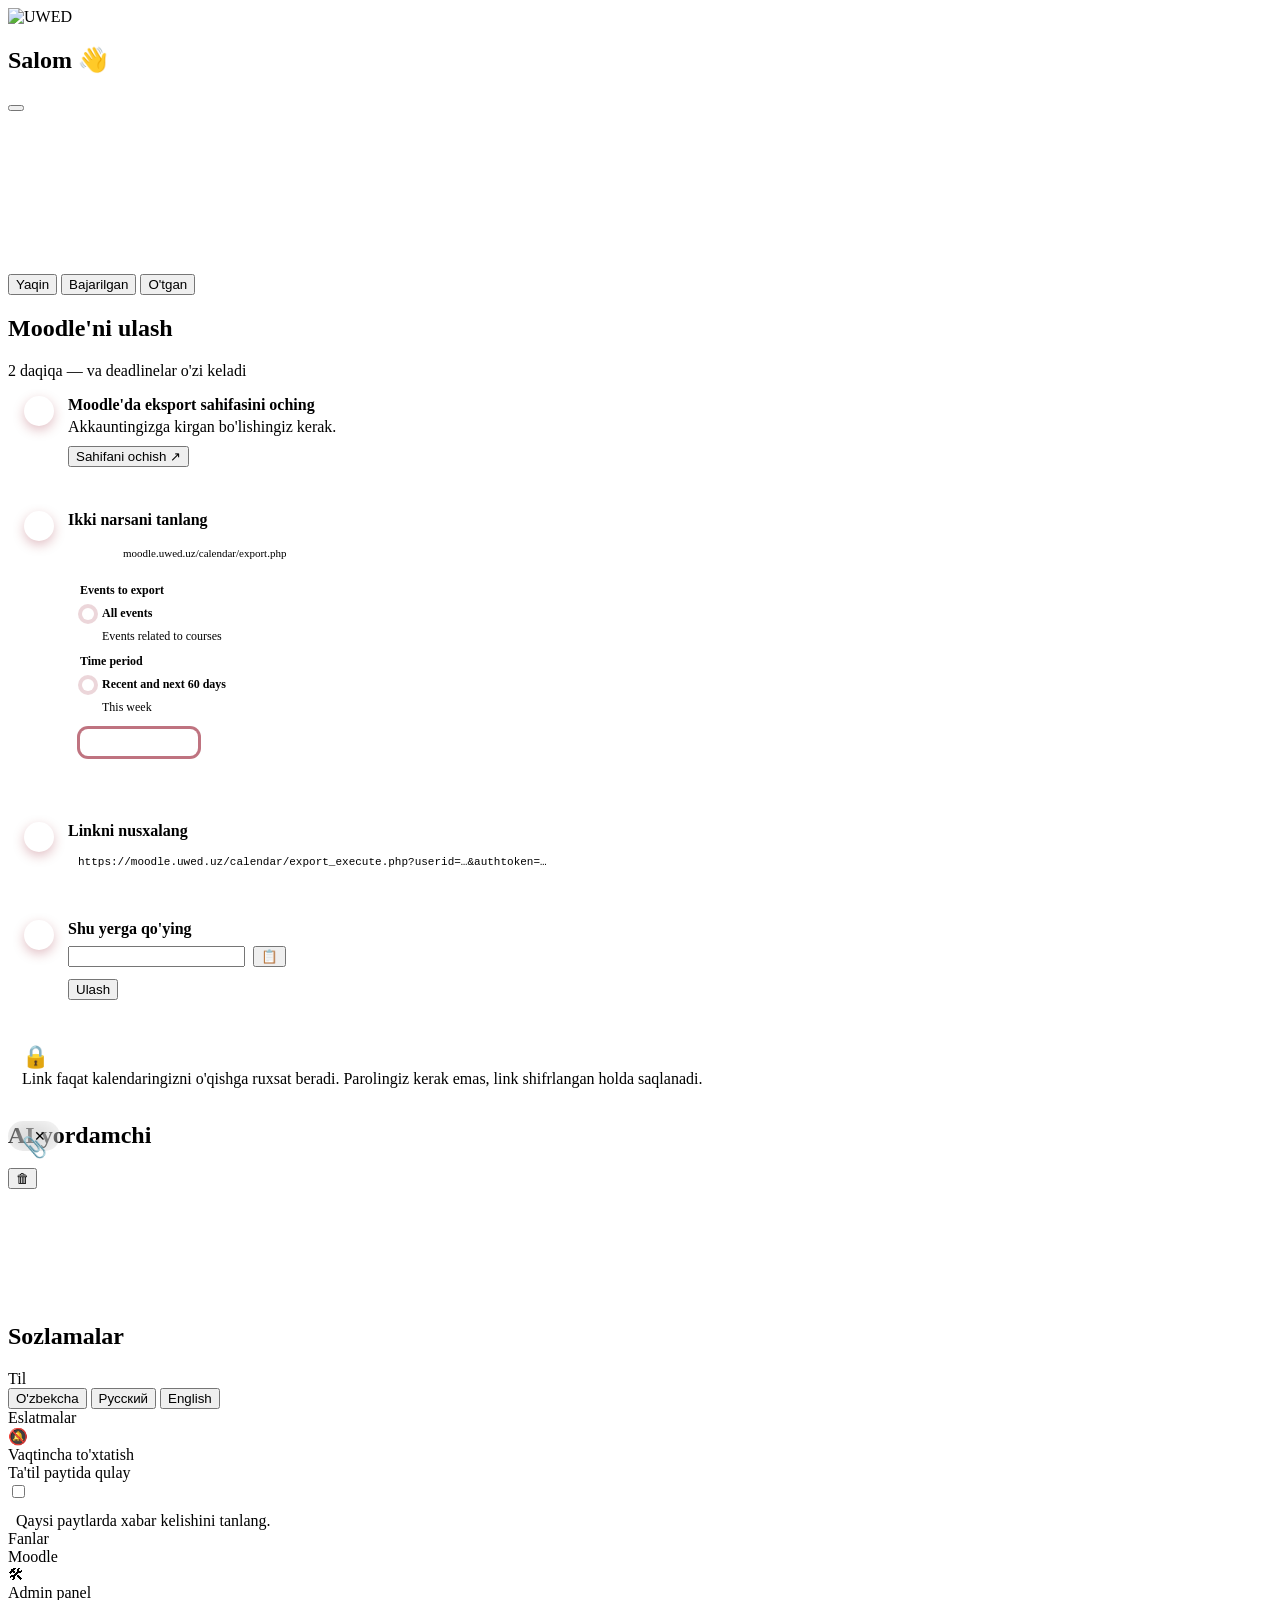
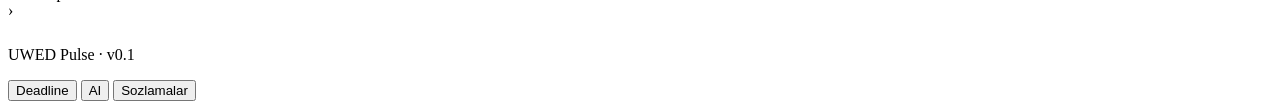
==== webapp/student/index.html @ 57f3517c "Gemini as default AI provider: voice, photo and PDF understanding - Gemini generateContent over REST" ====
<!doctype html>
<html lang="uz">
<head>
  <meta charset="utf-8" />
  <meta name="viewport" content="width=device-width, initial-scale=1, viewport-fit=cover, user-scalable=no" />
  <title>UWED Pulse</title>
  <script src="https://telegram.org/js/telegram-web-app.js"></script>
  <link rel="icon" href="/shared/logo.png" />
  <link rel="stylesheet" href="/shared/glass.css" />
  <link rel="stylesheet" href="student.css" />
</head>
<body>
  <div class="backdrop" aria-hidden="true"><i></i><i></i><i></i></div>

  <main class="app">
    <!-- ============ DEADLINES ============ -->
    <section class="page" id="page-deadlines">
      <header class="header">
        <img class="brand" src="/shared/logo.png" alt="UWED" />
        <div class="grow">
          <h1 id="hello">Salom 👋</h1>
          <div class="sub" id="sync-status"></div>
        </div>
        <button class="icon-btn" id="btn-sync" aria-label="Sync"></button>
      </header>

      <div class="glass hero" id="hero"></div>

      <div class="segmented glass" id="scope" style="margin-top:14px">
        <button data-scope="upcoming" class="active" data-i18n="upcoming">Yaqin</button>
        <button data-scope="done" data-i18n="done">Bajarilgan</button>
        <button data-scope="past" data-i18n="past">O'tgan</button>
      </div>

      <div class="stack" id="deadline-list" style="margin-top:14px"></div>
    </section>

    <!-- ============ CONNECT ============ -->
    <section class="page" id="page-connect">
      <header class="header">
        <div>
          <h1 data-i18n="connect_title">Moodle'ni ulash</h1>
          <div class="sub" data-i18n="connect_sub">2 daqiqa — va deadlinelar o'zi keladi</div>
        </div>
      </header>

      <ol class="steps">
        <li class="glass step">
          <div class="num">1</div>
          <div class="grow">
            <div class="step-title" data-i18n="s1_t">Moodle'da eksport sahifasini oching</div>
            <div class="muted small" data-i18n="s1_d">Akkauntingizga kirgan bo'lishingiz kerak.</div>
            <button class="btn ghost sm" id="open-export" style="margin-top:10px"><span data-i18n="s1_btn">Sahifani ochish</span> ↗</button>
          </div>
        </li>
        <li class="glass step">
          <div class="num">2</div>
          <div class="grow">
            <div class="step-title" data-i18n="s2_t">Ikki narsani tanlang</div>
            <div class="mock glass strong" aria-hidden="true">
              <div class="mock-bar"><span></span><span></span><span></span><em>moodle.uwed.uz/calendar/export.php</em></div>
              <div class="mock-body">
                <div class="mock-label" data-i18n="s2_events">Events to export</div>
                <div class="mock-radio on">All events</div>
                <div class="mock-radio">Events related to courses</div>
                <div class="mock-label" data-i18n="s2_period">Time period</div>
                <div class="mock-radio on">Recent and next 60 days</div>
                <div class="mock-radio">This week</div>
                <div class="mock-btn">Get calendar URL</div>
              </div>
            </div>
            <div class="muted small" data-i18n-html="s2_d"></div>
          </div>
        </li>
        <li class="glass step">
          <div class="num">3</div>
          <div class="grow">
            <div class="step-title" data-i18n="s3_t">Linkni nusxalang</div>
            <div class="muted small" data-i18n-html="s3_d"></div>
            <div class="mock-url">https://moodle.uwed.uz/calendar/export_execute.php?userid=…&amp;authtoken=…</div>
          </div>
        </li>
        <li class="glass step">
          <div class="num">4</div>
          <div class="grow">
            <div class="step-title" data-i18n="s4_t">Shu yerga qo'ying</div>
            <div class="paste-row">
              <input class="input" id="ical-url" inputmode="url" autocomplete="off" data-i18n-ph="paste_ph" />
              <button class="icon-btn" id="paste" aria-label="Paste">📋</button>
            </div>
            <button class="btn block" id="connect-btn" style="margin-top:12px" data-i18n="connect_btn">Ulash</button>
          </div>
        </li>
      </ol>

      <div class="glass card privacy">
        <div class="row"><span style="font-size:22px">🔒</span><div class="small muted" data-i18n="privacy">Link faqat kalendaringizni o'qishga ruxsat beradi. Parolingiz kerak emas, link shifrlangan holda saqlanadi.</div></div>
      </div>
    </section>

    <!-- ============ AI ============ -->
    <section class="page" id="page-ai">
      <header class="header">
        <div>
          <h1 data-i18n="ai_title">AI yordamchi</h1>
          <div class="sub" id="ai-left"></div>
        </div>
        <button class="icon-btn" id="ai-clear" aria-label="Clear">🗑</button>
      </header>
      <div id="chat" class="chat"></div>
      <div class="suggest" id="suggest"></div>
      <div class="attach-chip hidden" id="attach-chip"><span id="attach-name"></span><button type="button" id="attach-x" aria-label="Remove">✕</button></div>
      <form class="composer glass strong" id="composer">
        <label class="attach" aria-label="Attach">📎<input type="file" id="ai-file" accept="image/jpeg,image/png,image/webp,application/pdf" hidden /></label>
        <textarea id="ai-input" rows="1" data-i18n-ph="ai_ph" maxlength="4000"></textarea>
        <button class="send" id="ai-send" aria-label="Send"></button>
      </form>
    </section>

    <!-- ============ SETTINGS ============ -->
    <section class="page" id="page-settings">
      <header class="header"><div><h1 data-i18n="settings">Sozlamalar</h1></div></header>

      <div class="section-title" data-i18n="language">Til</div>
      <div class="segmented glass" id="lang-seg">
        <button data-lang="uz">O'zbekcha</button>
        <button data-lang="ru">Русский</button>
        <button data-lang="en">English</button>
      </div>

      <div class="section-title" data-i18n="reminders">Eslatmalar</div>
      <div class="glass list">
        <div class="item">
          <div class="icon">🔕</div>
          <div class="grow"><div class="title" data-i18n="pause">Vaqtincha to'xtatish</div><div class="meta" data-i18n="pause_d">Ta'til paytida qulay</div></div>
          <label class="switch"><input type="checkbox" id="paused" /><span></span></label>
        </div>
      </div>
      <div class="glass list" id="offsets" style="margin-top:10px"></div>
      <div class="muted small" style="margin:8px 8px 0" data-i18n="offsets_hint">Qaysi paytlarda xabar kelishini tanlang.</div>

      <div id="courses-block" class="hidden">
        <div class="section-title" data-i18n="courses">Fanlar</div>
        <div class="glass list" id="courses"></div>
      </div>

      <div class="section-title">Moodle</div>
      <div class="glass list" id="moodle-box"></div>

      <div class="section-title" id="admin-title" hidden>Admin</div>
      <div class="glass list hidden" id="admin-box">
        <div class="item" id="open-admin"><div class="icon">🛠</div><div class="grow title" data-i18n="admin_panel">Admin panel</div><span class="chev">›</span></div>
      </div>

      <p class="center muted small" style="margin-top:26px">UWED Pulse · v0.1</p>
    </section>
  </main>

  <nav class="dock glass strong" id="dock">
    <button data-page="deadlines" class="active"><span data-icon="clock"></span><span data-i18n="tab_deadlines">Deadline</span></button>
    <button data-page="ai"><span data-icon="chat"></span><span data-i18n="tab_ai">AI</span></button>
    <button data-page="settings"><span data-icon="gear"></span><span data-i18n="tab_settings">Sozlamalar</span></button>
  </nav>

  <script src="/shared/core.js"></script>
  <script src="i18n.js"></script>
  <script src="app.js"></script>
</body>
</html>
---- webapp/student/student.css ----
/* ---------- hero (next deadline) ---------- */
.hero { padding: 18px; display: flex; gap: 16px; align-items: center; min-height: 112px; }
.ring { width: 78px; height: 78px; flex: none; position: relative; }
.ring svg { width: 100%; height: 100%; transform: rotate(-90deg); }
.ring .track { stroke: var(--glass-edge); }
.ring .bar { transition: stroke-dashoffset .8s cubic-bezier(.2,.8,.2,1); }
.ring .label { position: absolute; inset: 0; display: grid; place-items: center; text-align: center; font-weight: 750; font-size: 15px; line-height: 1.05; }
.ring .label small { display: block; font-size: 10px; font-weight: 600; color: var(--text-2); }
.hero .kicker { font-size: 12px; text-transform: uppercase; letter-spacing: .06em; color: var(--text-3); font-weight: 700; }
.hero .what { font-size: 17px; font-weight: 700; margin: 2px 0; display: -webkit-box; -webkit-line-clamp: 2; -webkit-box-orient: vertical; overflow: hidden; }
.hero .stats { display: flex; gap: 8px; margin-top: 8px; flex-wrap: wrap; }

/* ---------- deadline cards ---------- */
.dl { padding: 14px 16px; display: flex; gap: 12px; align-items: stretch; cursor: pointer; transition: transform .15s; }
.dl:active { transform: scale(.985); }
.dl .stripe { width: 4px; border-radius: 4px; flex: none; background: var(--ok); }
.dl.u-mid .stripe { background: var(--warn); }
.dl.u-high .stripe { background: var(--danger); box-shadow: 0 0 12px rgba(239,68,68,.6); }
.dl.is-done { opacity: .65; }
.dl.is-done .t { text-decoration: line-through; }
.dl .t { font-weight: 650; font-size: 15px; display: -webkit-box; -webkit-line-clamp: 2; -webkit-box-orient: vertical; overflow: hidden; }
.dl .c { color: var(--text-2); font-size: 13px; margin-top: 2px; }
.dl .when { text-align: right; flex: none; display: flex; flex-direction: column; justify-content: center; gap: 4px; align-items: flex-end; }
.dl .when b { font-size: 15px; }
.dl .when span { font-size: 12px; color: var(--text-2); }
.day-label { font-size: 13px; font-weight: 700; color: var(--text-2); margin: 18px 6px 2px; }

/* ---------- connect steps ---------- */
.steps { list-style: none; padding: 0; margin: 0; display: grid; gap: 12px; }
.step { display: flex; gap: 14px; padding: 16px; }
.step .num {
  width: 30px; height: 30px; border-radius: 50%; flex: none; display: grid; place-items: center; font-weight: 800; color: #fff;
  background: var(--brand-grad); box-shadow: 0 4px 12px rgba(138,1,25,.25);
}
.step-title { font-weight: 700; margin-bottom: 4px; }
.mock { margin: 10px 0; border-radius: 14px; font-size: 12px; }
.mock-bar { display: flex; align-items: center; gap: 5px; padding: 8px 10px; border-bottom: 1px solid var(--glass-edge); }
.mock-bar span { width: 8px; height: 8px; border-radius: 50%; background: var(--text-3); opacity: .5; }
.mock-bar em { font-style: normal; color: var(--text-3); margin-left: 6px; font-size: 11px; overflow: hidden; white-space: nowrap; text-overflow: ellipsis; }
.mock-body { padding: 10px 12px 12px; }
.mock-label { font-weight: 700; margin: 6px 0 4px; color: var(--text-2); }
.mock-radio { padding: 4px 0 4px 22px; position: relative; color: var(--text-3); }
.mock-radio::before { content: ""; position: absolute; left: 2px; top: 6px; width: 12px; height: 12px; border-radius: 50%; border: 2px solid var(--text-3); }
.mock-radio.on { color: var(--text); font-weight: 650; }
.mock-radio.on::before { border-color: var(--crimson); background: radial-gradient(var(--crimson) 45%, transparent 50%); box-shadow: 0 0 0 4px rgba(138,1,25,.16); }
.mock-btn { display: inline-block; margin-top: 10px; padding: 6px 12px; border-radius: 8px; color: #fff; background: var(--navy); font-weight: 700; box-shadow: 0 0 0 3px rgba(138,1,25,.55); animation: pulse 1.8s infinite; }
@keyframes pulse { 50% { box-shadow: 0 0 0 7px rgba(138,1,25,.18); } }
.mock-url { margin-top: 8px; font: 11px ui-monospace, Menlo, monospace; padding: 8px 10px; border-radius: 10px; background: var(--input); border: 1px dashed var(--crimson); color: var(--text-2); word-break: break-all; }
.paste-row { display: flex; gap: 8px; margin-top: 8px; }
.privacy { margin-top: 14px; padding: 14px; }

/* ---------- AI chat ---------- */
#page-ai.active { display: flex; flex-direction: column; min-height: calc(100vh - 140px); }
.chat { flex: 1; display: flex; flex-direction: column; gap: 10px; padding-bottom: 12px; }
.chat .bubble { animation: rise .3s; }
.typing { display: inline-flex; gap: 4px; }
.typing i { width: 7px; height: 7px; border-radius: 50%; background: var(--text-3); animation: blink 1.2s infinite; }
.typing i:nth-child(2) { animation-delay: .2s; } .typing i:nth-child(3) { animation-delay: .4s; }
@keyframes blink { 50% { opacity: .2; transform: translateY(-2px); } }
.suggest { display: flex; gap: 8px; overflow-x: auto; padding: 4px 0 10px; scrollbar-width: none; }
.suggest::-webkit-scrollbar { display: none; }
.suggest button { flex: none; border: 1px solid var(--glass-border); background: var(--glass-strong); color: var(--text); border-radius: 999px; padding: 8px 14px; font: 600 13px var(--font); cursor: pointer; -webkit-backdrop-filter: blur(14px); backdrop-filter: blur(14px); }
.composer {
  position: sticky; bottom: calc(86px + env(safe-area-inset-bottom)); display: flex; align-items: flex-end; gap: 8px;
  padding: 6px 6px 6px 16px; border-radius: 26px;
}
.composer .attach { width: 36px; height: 40px; display: grid; place-items: center; font-size: 20px; cursor: pointer; flex: none; margin-left: -8px; }
.attach-chip { position: sticky; bottom: calc(146px + env(safe-area-inset-bottom)); align-self: flex-start; display: inline-flex; gap: 8px; align-items: center; padding: 6px 8px 6px 12px; margin-bottom: 6px; border-radius: 999px; font-size: 13px; font-weight: 600; background: var(--glass-strong); border: 1px solid var(--glass-border); -webkit-backdrop-filter: blur(14px); backdrop-filter: blur(14px); max-width: 100%; }
.attach-chip span { overflow: hidden; text-overflow: ellipsis; white-space: nowrap; }
.attach-chip button { border: 0; background: transparent; color: var(--text-2); cursor: pointer; font-size: 14px; }
.bubble img.att { display: block; max-width: 220px; max-height: 220px; border-radius: 12px; margin-bottom: 6px; }
.composer textarea { flex: 1; border: 0; outline: 0; resize: none; background: transparent; color: var(--text); font: 15px var(--font); padding: 9px 0; max-height: 120px; }
.composer .send { width: 40px; height: 40px; border-radius: 50%; border: 0; color: #fff; display: grid; place-items: center; cursor: pointer; background: var(--brand-grad); }
.composer .send svg { width: 18px; height: 18px; }
.ai-hello { padding: 22px 18px; text-align: center; }
.ai-hello .orb { width: 64px; height: 64px; margin: 0 auto 10px; border-radius: 50%; background: radial-gradient(circle at 30% 30%, #fff, var(--navy) 48%, var(--crimson)); box-shadow: 0 10px 30px rgba(138,1,25,.35); animation: float 4s ease-in-out infinite; }
@keyframes float { 50% { transform: translateY(-6px) scale(1.04); } }

/* ---------- detail sheet ---------- */
.detail h2 { margin: 0 0 6px; font-size: 20px; letter-spacing: -.01em; }
.detail .desc { margin: 12px 0; color: var(--text-2); font-size: 14px; max-height: 180px; overflow: auto; }
.detail .actions { display: grid; gap: 10px; margin-top: 16px; }
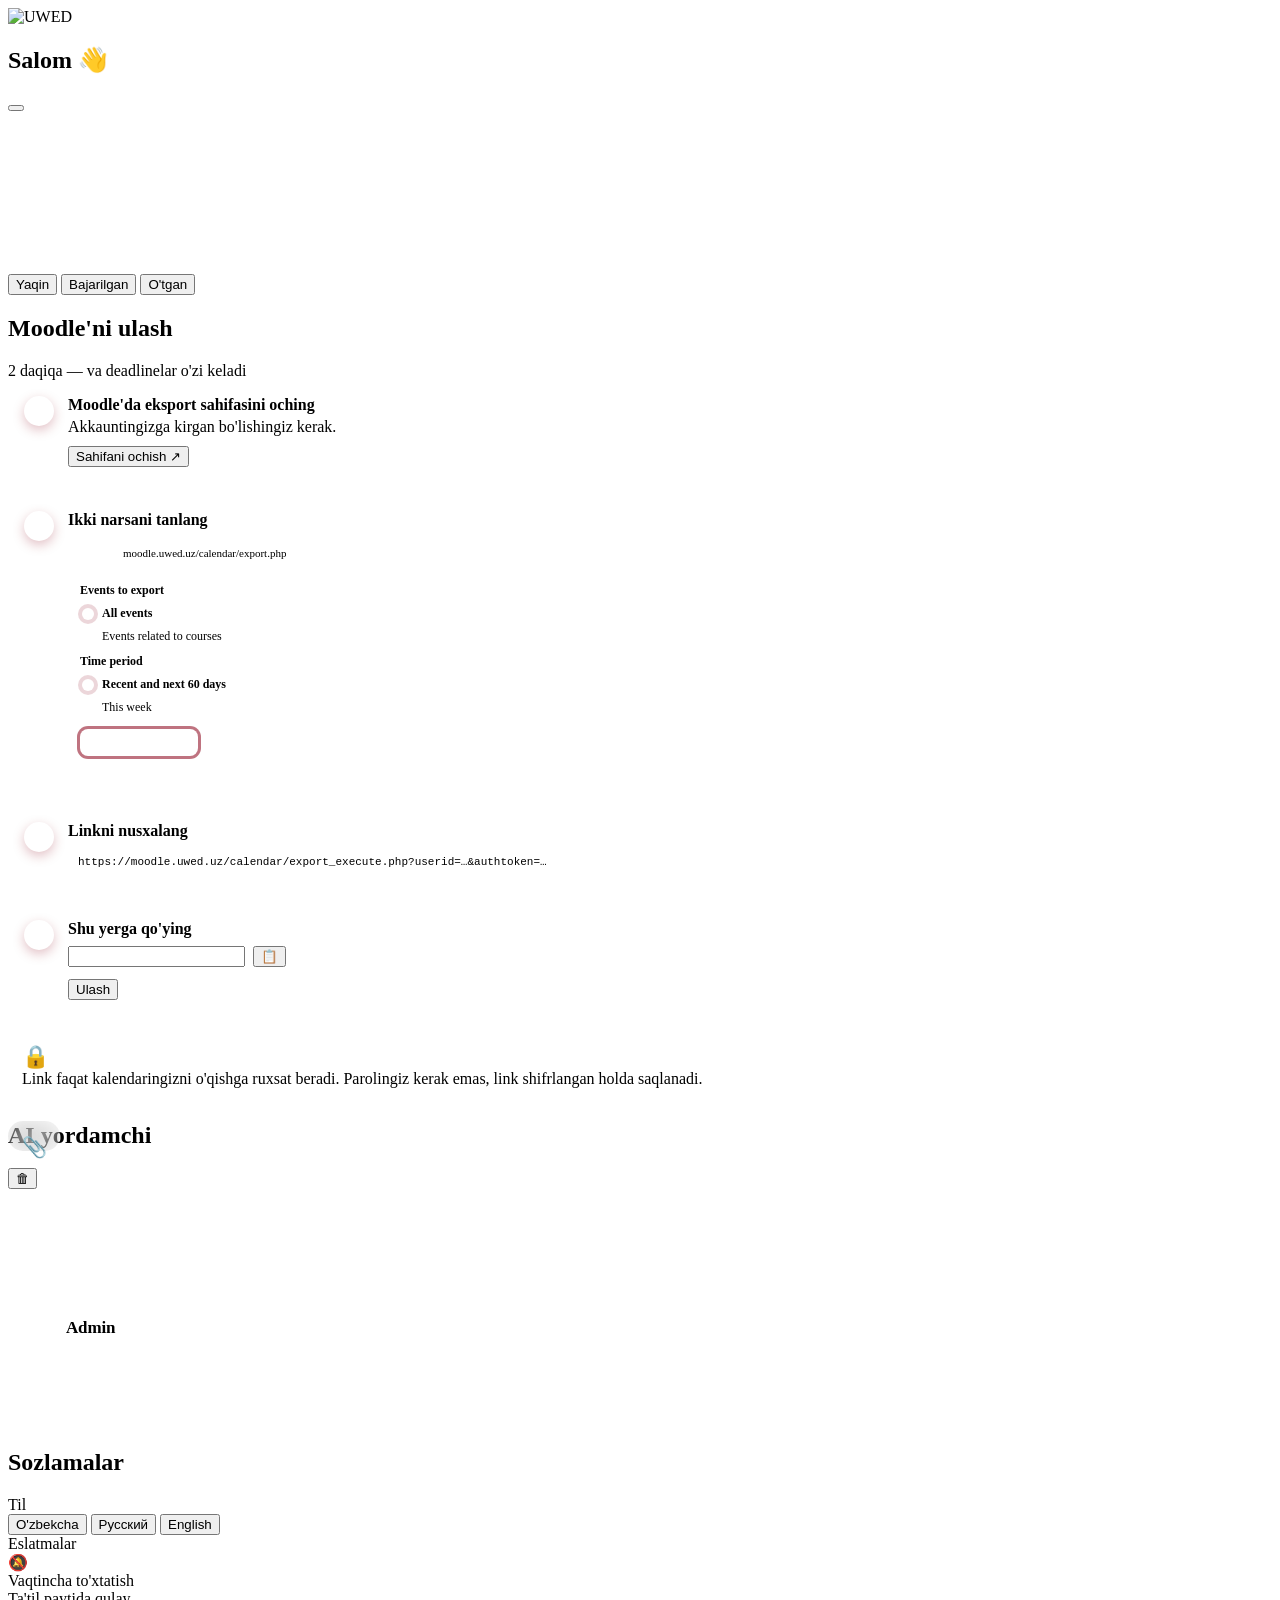
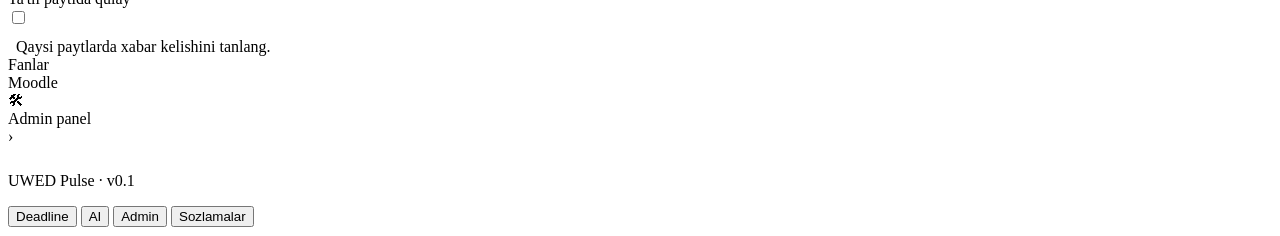
==== commit 54400c2e: "Admin chat for students + every bot message as a Telegram rich message - '💬 Admin bilan chat' button" ====
--- a/webapp/student/index.html
+++ b/webapp/student/index.html
@@ -117,6 +117,19 @@
       </form>
     </section>
 
+    <!-- ============ CHAT WITH ADMIN ============ -->
+    <section class="page" id="page-support">
+      <header class="chat-head glass strong">
+        <div class="chat-avatar" data-icon="headset"></div>
+        <div class="chat-title">Admin</div>
+      </header>
+      <div id="sup-list" class="sup-list"></div>
+      <form class="composer glass strong" id="sup-form">
+        <textarea id="sup-input" rows="1" data-i18n-ph="sup_ph" maxlength="3500"></textarea>
+        <button class="send" id="sup-send" aria-label="Send"></button>
+      </form>
+    </section>
+
     <!-- ============ SETTINGS ============ -->
     <section class="page" id="page-settings">
       <header class="header"><div><h1 data-i18n="settings">Sozlamalar</h1></div></header>
@@ -159,6 +172,7 @@
   <nav class="dock glass strong" id="dock">
     <button data-page="deadlines" class="active"><span data-icon="clock"></span><span data-i18n="tab_deadlines">Deadline</span></button>
     <button data-page="ai"><span data-icon="chat"></span><span data-i18n="tab_ai">AI</span></button>
+    <button data-page="support"><span data-icon="headset"></span><span class="tab-badge hidden" id="sup-badge"></span><span>Admin</span></button>
     <button data-page="settings"><span data-icon="gear"></span><span data-i18n="tab_settings">Sozlamalar</span></button>
   </nav>
 
--- a/webapp/student/student.css
+++ b/webapp/student/student.css
@@ -80,3 +80,23 @@
 .detail h2 { margin: 0 0 6px; font-size: 20px; letter-spacing: -.01em; }
 .detail .desc { margin: 12px 0; color: var(--text-2); font-size: 14px; max-height: 180px; overflow: auto; }
 .detail .actions { display: grid; gap: 10px; margin-top: 16px; }
+
+/* ---------- chat with admin (personal-chat look) ---------- */
+#page-support.active { display: flex; flex-direction: column; min-height: calc(100vh - 140px); }
+.chat-head {
+  position: sticky; top: calc(8px + env(safe-area-inset-top)); z-index: 5; display: flex; align-items: center; gap: 10px;
+  padding: 8px 14px; border-radius: 999px; margin: 0 0 12px; align-self: center;
+}
+.chat-avatar { width: 34px; height: 34px; border-radius: 50%; display: grid; place-items: center; color: #fff; background: var(--brand-grad); }
+.chat-avatar svg { width: 18px; height: 18px; }
+.chat-title { font-weight: 750; font-size: 17px; letter-spacing: -.01em; }
+.sup-list { flex: 1; display: flex; flex-direction: column; gap: 4px; padding-bottom: 12px; }
+.sup-day { align-self: center; font-size: 12px; font-weight: 600; color: var(--text-2); padding: 3px 10px; margin: 10px 0 6px; border-radius: 999px; background: var(--glass); border: 1px solid var(--glass-border); }
+.sup-list .bubble { position: relative; padding-bottom: 18px; min-width: 64px; }
+.sup-list .bubble + .bubble.me, .sup-list .bubble.me + .bubble:not(.me), .sup-list .bubble:not(.me) + .bubble.me { margin-top: 6px; }
+.bubble .meta { position: absolute; right: 10px; bottom: 4px; font-size: 11px; opacity: .7; white-space: nowrap; }
+.bubble .meta .tick { margin-left: 3px; letter-spacing: -3px; }
+.sup-empty { margin: auto; text-align: center; color: var(--text-2); padding: 30px 20px; }
+.sup-empty .art { font-size: 44px; margin-bottom: 6px; }
+.dock button { position: relative; }
+.tab-badge { position: absolute; top: 2px; right: calc(50% - 22px); min-width: 18px; height: 18px; padding: 0 5px; border-radius: 9px; background: var(--crimson); color: #fff; font: 700 11px/18px var(--font); }
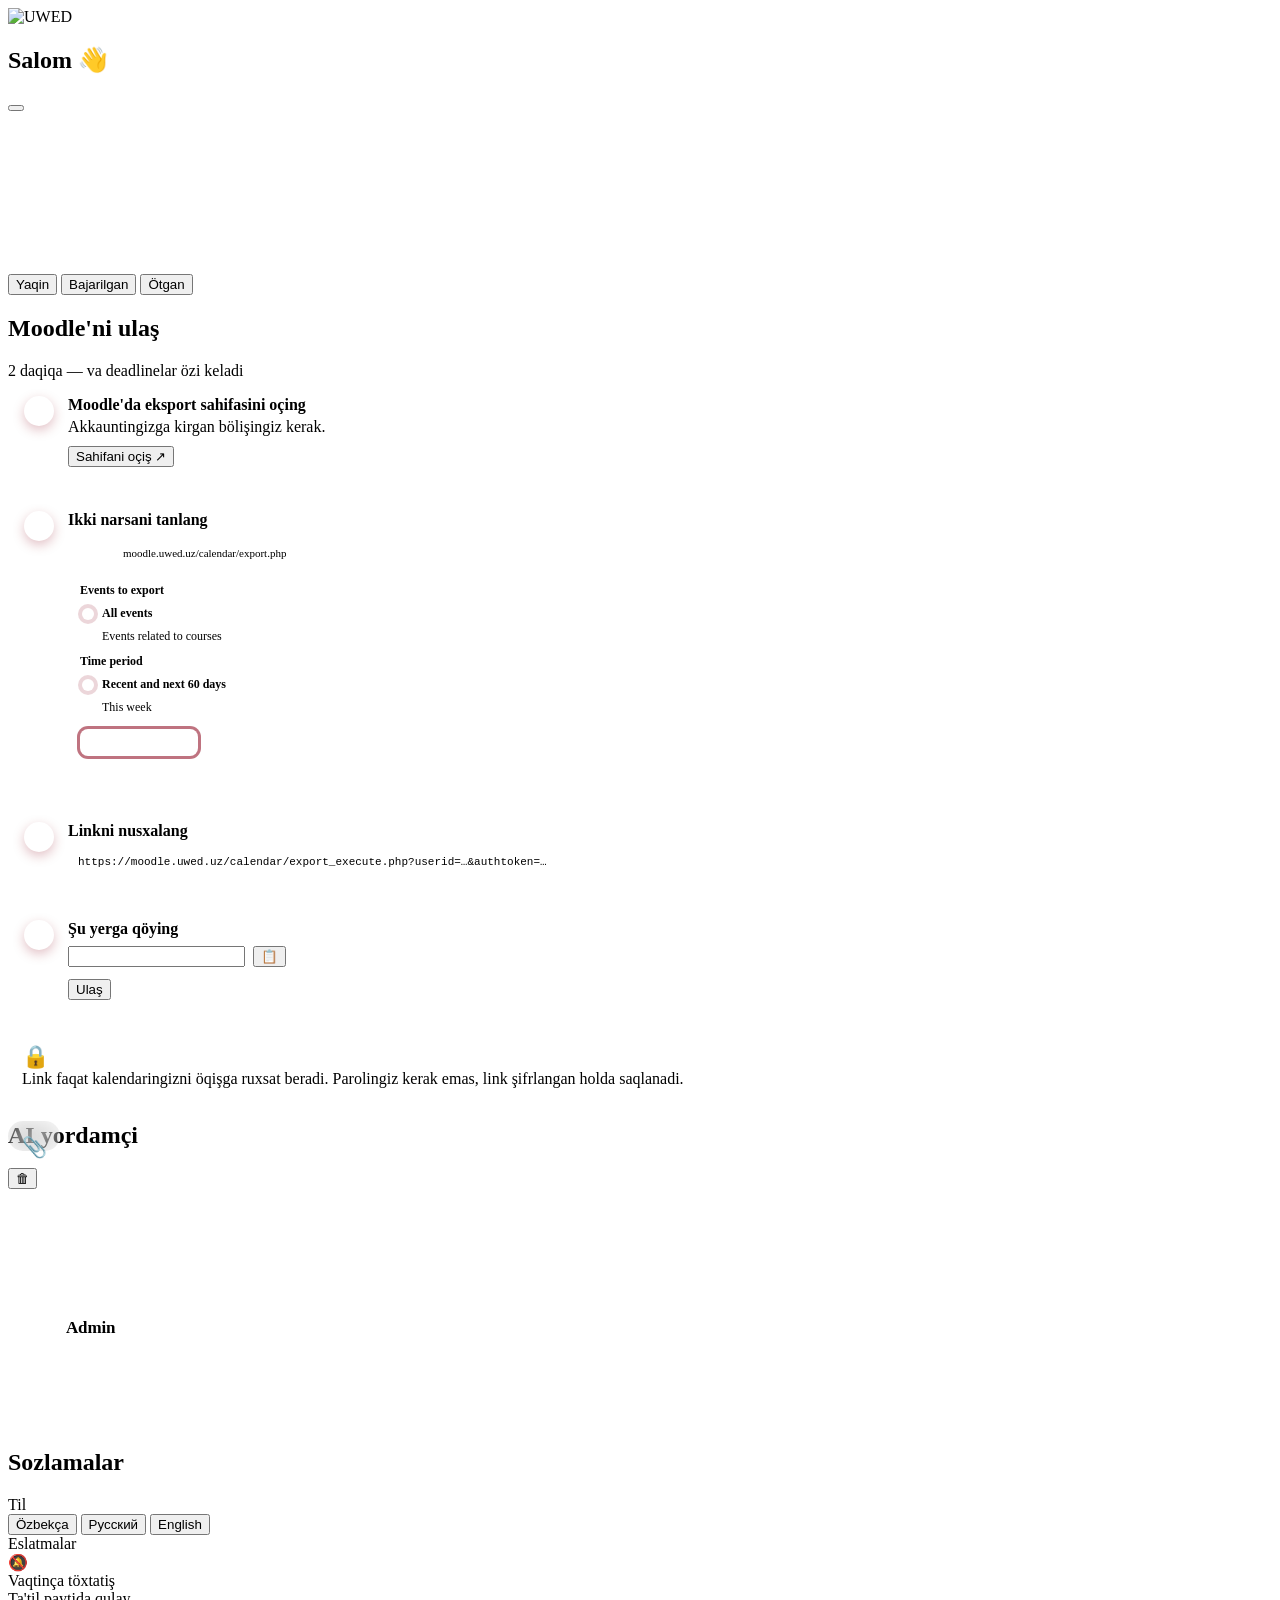
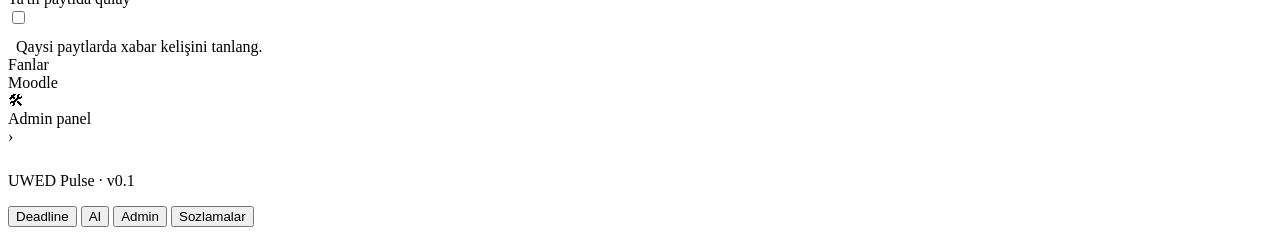
==== commit 1dc742d2: "Uzbek texts in the new Latin alphabet (Ö, Ğ, Ş, Ç) Bot messages, buttons, commands, reminders and bo" ====
--- a/webapp/student/index.html
+++ b/webapp/student/index.html
@@ -29,7 +29,7 @@
       <div class="segmented glass" id="scope" style="margin-top:14px">
         <button data-scope="upcoming" class="active" data-i18n="upcoming">Yaqin</button>
         <button data-scope="done" data-i18n="done">Bajarilgan</button>
-        <button data-scope="past" data-i18n="past">O'tgan</button>
+        <button data-scope="past" data-i18n="past">Ötgan</button>
       </div>
 
       <div class="stack" id="deadline-list" style="margin-top:14px"></div>
@@ -39,8 +39,8 @@
     <section class="page" id="page-connect">
       <header class="header">
         <div>
-          <h1 data-i18n="connect_title">Moodle'ni ulash</h1>
-          <div class="sub" data-i18n="connect_sub">2 daqiqa — va deadlinelar o'zi keladi</div>
+          <h1 data-i18n="connect_title">Moodle'ni ulaş</h1>
+          <div class="sub" data-i18n="connect_sub">2 daqiqa — va deadlinelar özi keladi</div>
         </div>
       </header>
 
@@ -48,9 +48,9 @@
         <li class="glass step">
           <div class="num">1</div>
           <div class="grow">
-            <div class="step-title" data-i18n="s1_t">Moodle'da eksport sahifasini oching</div>
-            <div class="muted small" data-i18n="s1_d">Akkauntingizga kirgan bo'lishingiz kerak.</div>
-            <button class="btn ghost sm" id="open-export" style="margin-top:10px"><span data-i18n="s1_btn">Sahifani ochish</span> ↗</button>
+            <div class="step-title" data-i18n="s1_t">Moodle'da eksport sahifasini oçing</div>
+            <div class="muted small" data-i18n="s1_d">Akkauntingizga kirgan bölişingiz kerak.</div>
+            <button class="btn ghost sm" id="open-export" style="margin-top:10px"><span data-i18n="s1_btn">Sahifani oçiş</span> ↗</button>
           </div>
         </li>
         <li class="glass step">
@@ -83,18 +83,18 @@
         <li class="glass step">
           <div class="num">4</div>
           <div class="grow">
-            <div class="step-title" data-i18n="s4_t">Shu yerga qo'ying</div>
+            <div class="step-title" data-i18n="s4_t">Şu yerga qöying</div>
             <div class="paste-row">
               <input class="input" id="ical-url" inputmode="url" autocomplete="off" data-i18n-ph="paste_ph" />
               <button class="icon-btn" id="paste" aria-label="Paste">📋</button>
             </div>
-            <button class="btn block" id="connect-btn" style="margin-top:12px" data-i18n="connect_btn">Ulash</button>
+            <button class="btn block" id="connect-btn" style="margin-top:12px" data-i18n="connect_btn">Ulaş</button>
           </div>
         </li>
       </ol>
 
       <div class="glass card privacy">
-        <div class="row"><span style="font-size:22px">🔒</span><div class="small muted" data-i18n="privacy">Link faqat kalendaringizni o'qishga ruxsat beradi. Parolingiz kerak emas, link shifrlangan holda saqlanadi.</div></div>
+        <div class="row"><span style="font-size:22px">🔒</span><div class="small muted" data-i18n="privacy">Link faqat kalendaringizni öqişga ruxsat beradi. Parolingiz kerak emas, link şifrlangan holda saqlanadi.</div></div>
       </div>
     </section>
 
@@ -102,7 +102,7 @@
     <section class="page" id="page-ai">
       <header class="header">
         <div>
-          <h1 data-i18n="ai_title">AI yordamchi</h1>
+          <h1 data-i18n="ai_title">AI yordamçi</h1>
           <div class="sub" id="ai-left"></div>
         </div>
         <button class="icon-btn" id="ai-clear" aria-label="Clear">🗑</button>
@@ -136,7 +136,7 @@
 
       <div class="section-title" data-i18n="language">Til</div>
       <div class="segmented glass" id="lang-seg">
-        <button data-lang="uz">O'zbekcha</button>
+        <button data-lang="uz">Özbekça</button>
         <button data-lang="ru">Русский</button>
         <button data-lang="en">English</button>
       </div>
@@ -145,12 +145,12 @@
       <div class="glass list">
         <div class="item">
           <div class="icon">🔕</div>
-          <div class="grow"><div class="title" data-i18n="pause">Vaqtincha to'xtatish</div><div class="meta" data-i18n="pause_d">Ta'til paytida qulay</div></div>
+          <div class="grow"><div class="title" data-i18n="pause">Vaqtinça töxtatiş</div><div class="meta" data-i18n="pause_d">Ta'til paytida qulay</div></div>
           <label class="switch"><input type="checkbox" id="paused" /><span></span></label>
         </div>
       </div>
       <div class="glass list" id="offsets" style="margin-top:10px"></div>
-      <div class="muted small" style="margin:8px 8px 0" data-i18n="offsets_hint">Qaysi paytlarda xabar kelishini tanlang.</div>
+      <div class="muted small" style="margin:8px 8px 0" data-i18n="offsets_hint">Qaysi paytlarda xabar kelişini tanlang.</div>
 
       <div id="courses-block" class="hidden">
         <div class="section-title" data-i18n="courses">Fanlar</div>
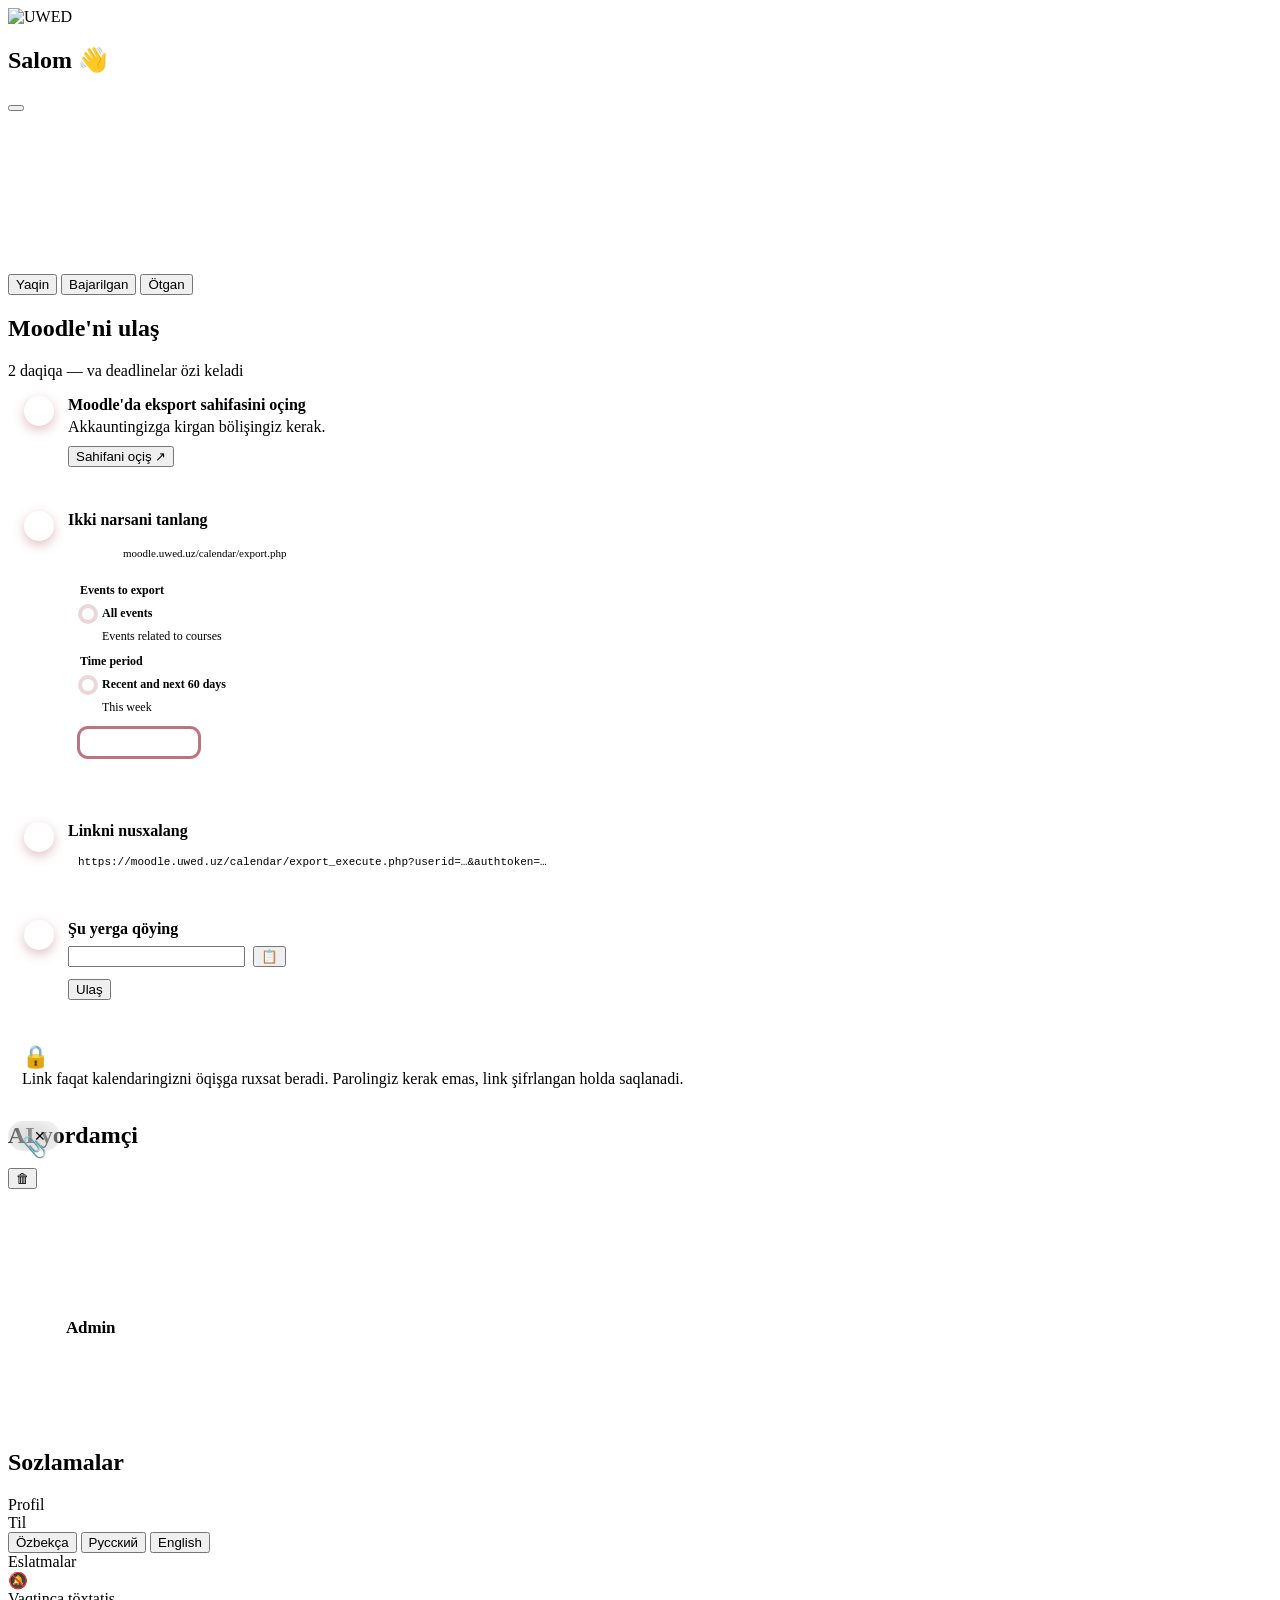
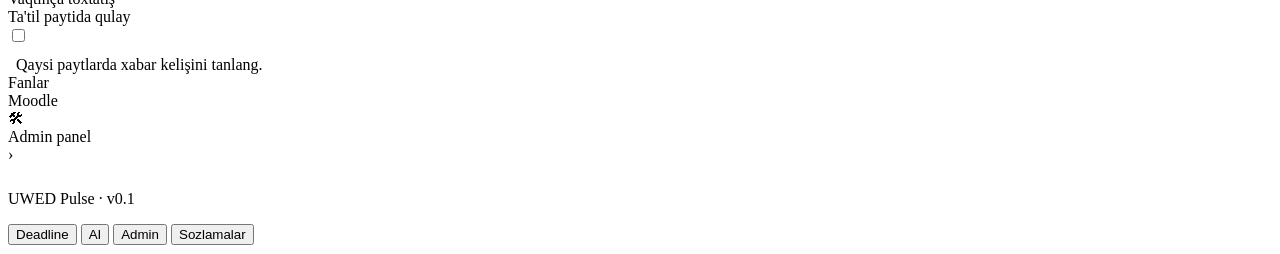
==== commit 190d76c5: "AI knows the student: profile and memory The assistant now gets a student profile with each question" ====
--- a/webapp/student/index.html
+++ b/webapp/student/index.html
@@ -134,6 +134,9 @@
     <section class="page" id="page-settings">
       <header class="header"><div><h1 data-i18n="settings">Sozlamalar</h1></div></header>
 
+      <div class="section-title" data-i18n="profile">Profil</div>
+      <div class="glass list" id="profile-box"></div>
+
       <div class="section-title" data-i18n="language">Til</div>
       <div class="segmented glass" id="lang-seg">
         <button data-lang="uz">Özbekça</button>
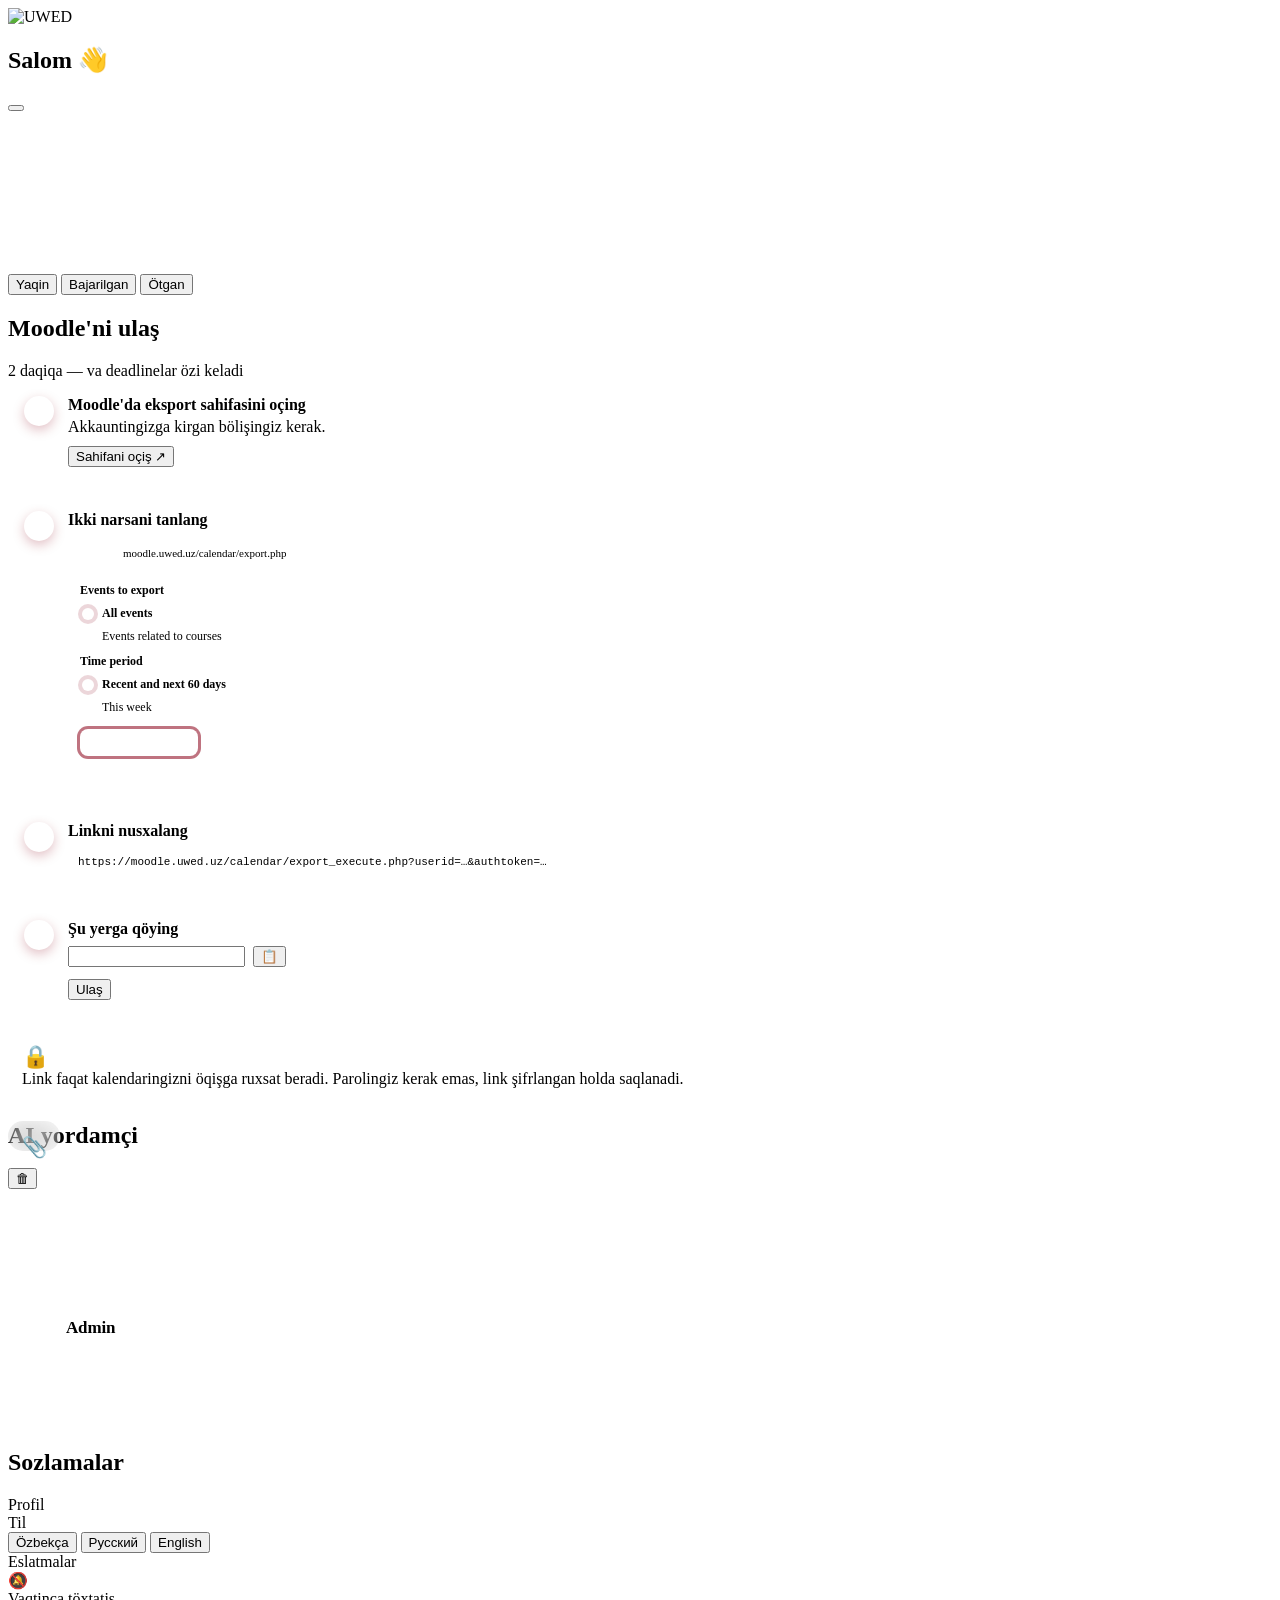
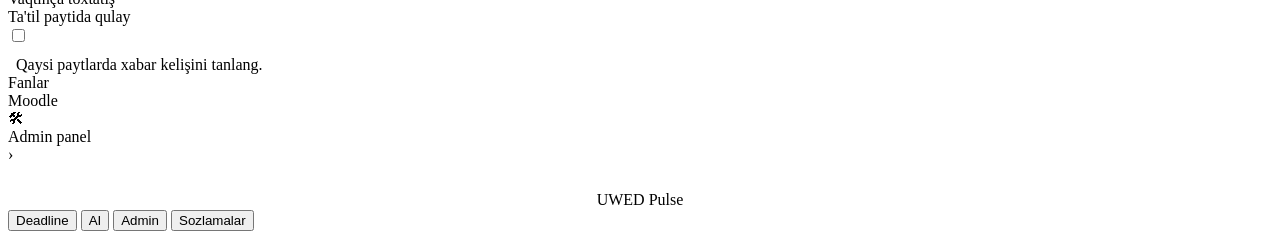
==== commit e7618951: "UWED Pulse 2.0.0: one version source, shown everywhere app/version.py holds the version, release dat" ====
--- a/webapp/student/index.html
+++ b/webapp/student/index.html
@@ -111,7 +111,7 @@
       <div class="suggest" id="suggest"></div>
       <div class="attach-chip hidden" id="attach-chip"><span id="attach-name"></span><button type="button" id="attach-x" aria-label="Remove">✕</button></div>
       <form class="composer glass strong" id="composer">
-        <label class="attach" aria-label="Attach">📎<input type="file" id="ai-file" accept="image/jpeg,image/png,image/webp,application/pdf" hidden /></label>
+        <label class="attach" aria-label="Attach">📎<input type="file" id="ai-file" accept="image/*,application/pdf,audio/*,video/*,.docx,.pptx,.xlsx,.odt,.odp,.ods,.txt,.md,.csv,.json,.rtf,.py,.js,.java,.c,.cpp,.html" hidden /></label>
         <textarea id="ai-input" rows="1" data-i18n-ph="ai_ph" maxlength="4000"></textarea>
         <button class="send" id="ai-send" aria-label="Send"></button>
       </form>
@@ -168,7 +168,7 @@
         <div class="item" id="open-admin"><div class="icon">🛠</div><div class="grow title" data-i18n="admin_panel">Admin panel</div><span class="chev">›</span></div>
       </div>
 
-      <p class="center muted small" style="margin-top:26px">UWED Pulse · v0.1</p>
+      <button class="version-btn center muted small" id="version" style="margin:26px auto 0;display:block;background:none;border:0;color:inherit;font:inherit;cursor:pointer">UWED Pulse</button>
     </section>
   </main>
 
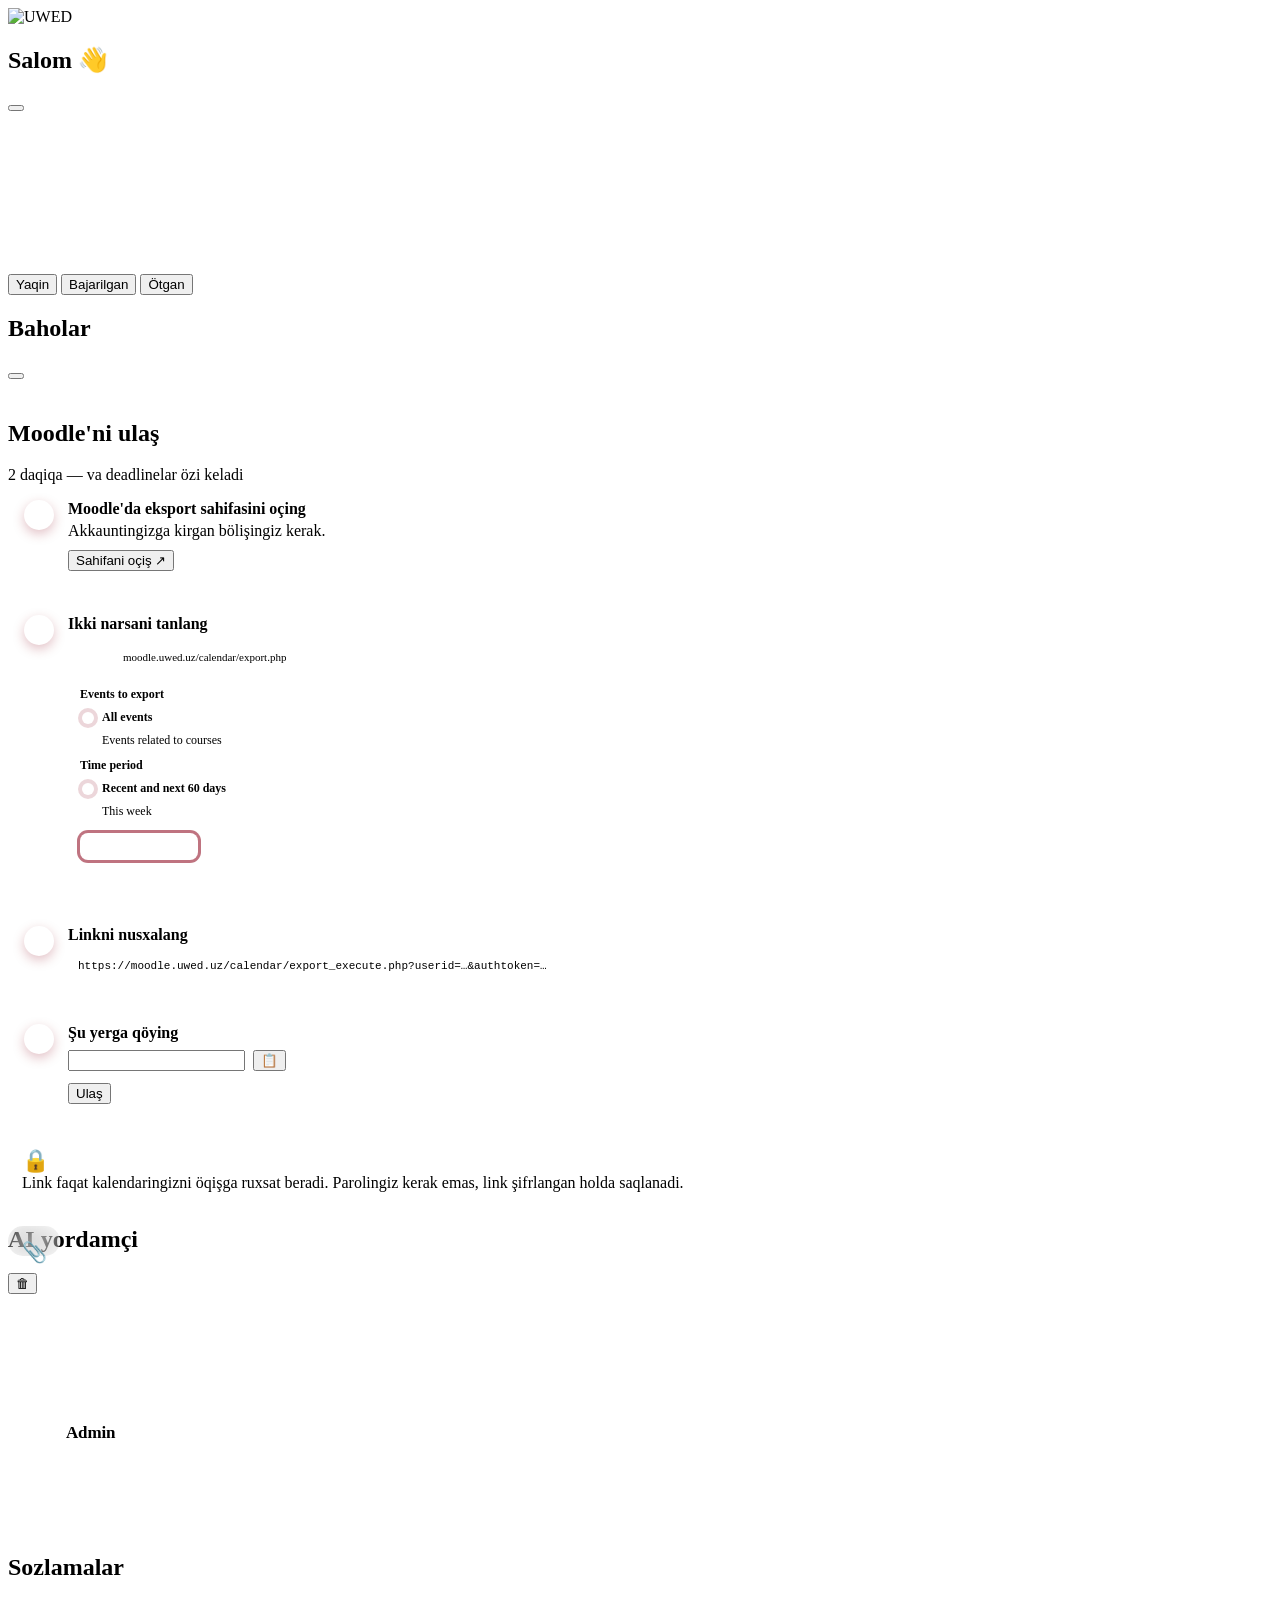
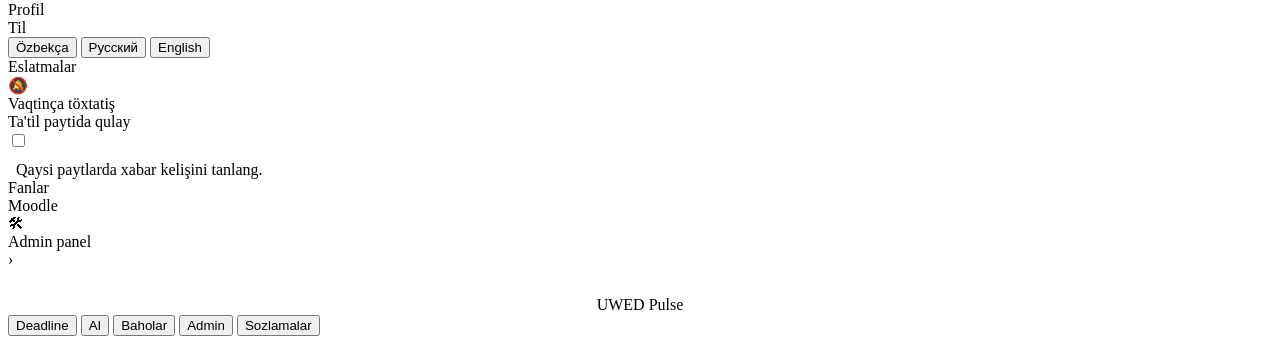
==== commit a45f8a63: "UWED Pulse 2.1.0: grades page with full course names and hidden courses A new Grades tab in the Mini" ====
--- a/webapp/student/index.html
+++ b/webapp/student/index.html
@@ -33,6 +33,16 @@
       </div>
 
       <div class="stack" id="deadline-list" style="margin-top:14px"></div>
+    </section>
+
+    <!-- ============ GRADES ============ -->
+    <section class="page" id="page-grades">
+      <header class="header">
+        <div class="grow"><h1 data-i18n="grades">Baholar</h1><div class="sub" id="grades-sub"></div></div>
+        <button class="icon-btn" id="btn-grades" aria-label="Refresh"></button>
+      </header>
+      <div class="stack" id="grades-list"></div>
+      <button class="center muted small hidden" id="grades-hidden" style="margin:18px auto 0;display:block;background:none;border:0;color:inherit;font:inherit;cursor:pointer"></button>
     </section>
 
     <!-- ============ CONNECT ============ -->
@@ -175,6 +185,7 @@
   <nav class="dock glass strong" id="dock">
     <button data-page="deadlines" class="active"><span data-icon="clock"></span><span data-i18n="tab_deadlines">Deadline</span></button>
     <button data-page="ai"><span data-icon="chat"></span><span data-i18n="tab_ai">AI</span></button>
+    <button data-page="grades"><span data-icon="award"></span><span data-i18n="tab_grades">Baholar</span></button>
     <button data-page="support"><span data-icon="headset"></span><span class="tab-badge hidden" id="sup-badge"></span><span>Admin</span></button>
     <button data-page="settings"><span data-icon="gear"></span><span data-i18n="tab_settings">Sozlamalar</span></button>
   </nav>
--- a/webapp/student/student.css
+++ b/webapp/student/student.css
@@ -1,4 +1,21 @@
 /* ---------- hero (next deadline) ---------- */
+.course { padding: 16px; }
+.course-head { display: flex; gap: 12px; align-items: flex-start; }
+.course-name { font-weight: 750; line-height: 1.3; overflow-wrap: anywhere; }
+.course-total { flex: none; text-align: right; font-weight: 800; font-size: 20px; letter-spacing: -.02em; }
+.course-total small { display: block; font-size: 11px; font-weight: 600; color: var(--text-2); letter-spacing: 0; }
+.bar { height: 6px; border-radius: 3px; background: var(--input); overflow: hidden; margin-top: 6px; }
+.bar i { display: block; height: 100%; border-radius: 3px; background: var(--brand-grad); }
+.grade-row { padding: 10px 0; border-top: 1px solid var(--glass-edge); }
+.grade-row:first-child { border-top: 0; }
+.grade-line { display: flex; gap: 10px; align-items: baseline; }
+.grade-line .grow { overflow-wrap: anywhere; }
+.grade-val { flex: none; font-weight: 750; }
+.grade-fb { margin-top: 6px; font-size: 13px; color: var(--text-2); border-left: 3px solid var(--crimson); padding-left: 8px; }
+.course-items { margin-top: 12px; }
+.course-actions { display: flex; gap: 8px; margin-top: 12px; flex-wrap: wrap; }
+.course-actions svg { width: 16px; height: 16px; vertical-align: -3px; margin-right: 2px; }
+.grade-row a { display: inline-block; margin-top: 4px; color: var(--text-2); font-weight: 600; text-decoration: none; }
 .hero { padding: 18px; display: flex; gap: 16px; align-items: center; min-height: 112px; }
 .ring { width: 78px; height: 78px; flex: none; position: relative; }
 .ring svg { width: 100%; height: 100%; transform: rotate(-90deg); }
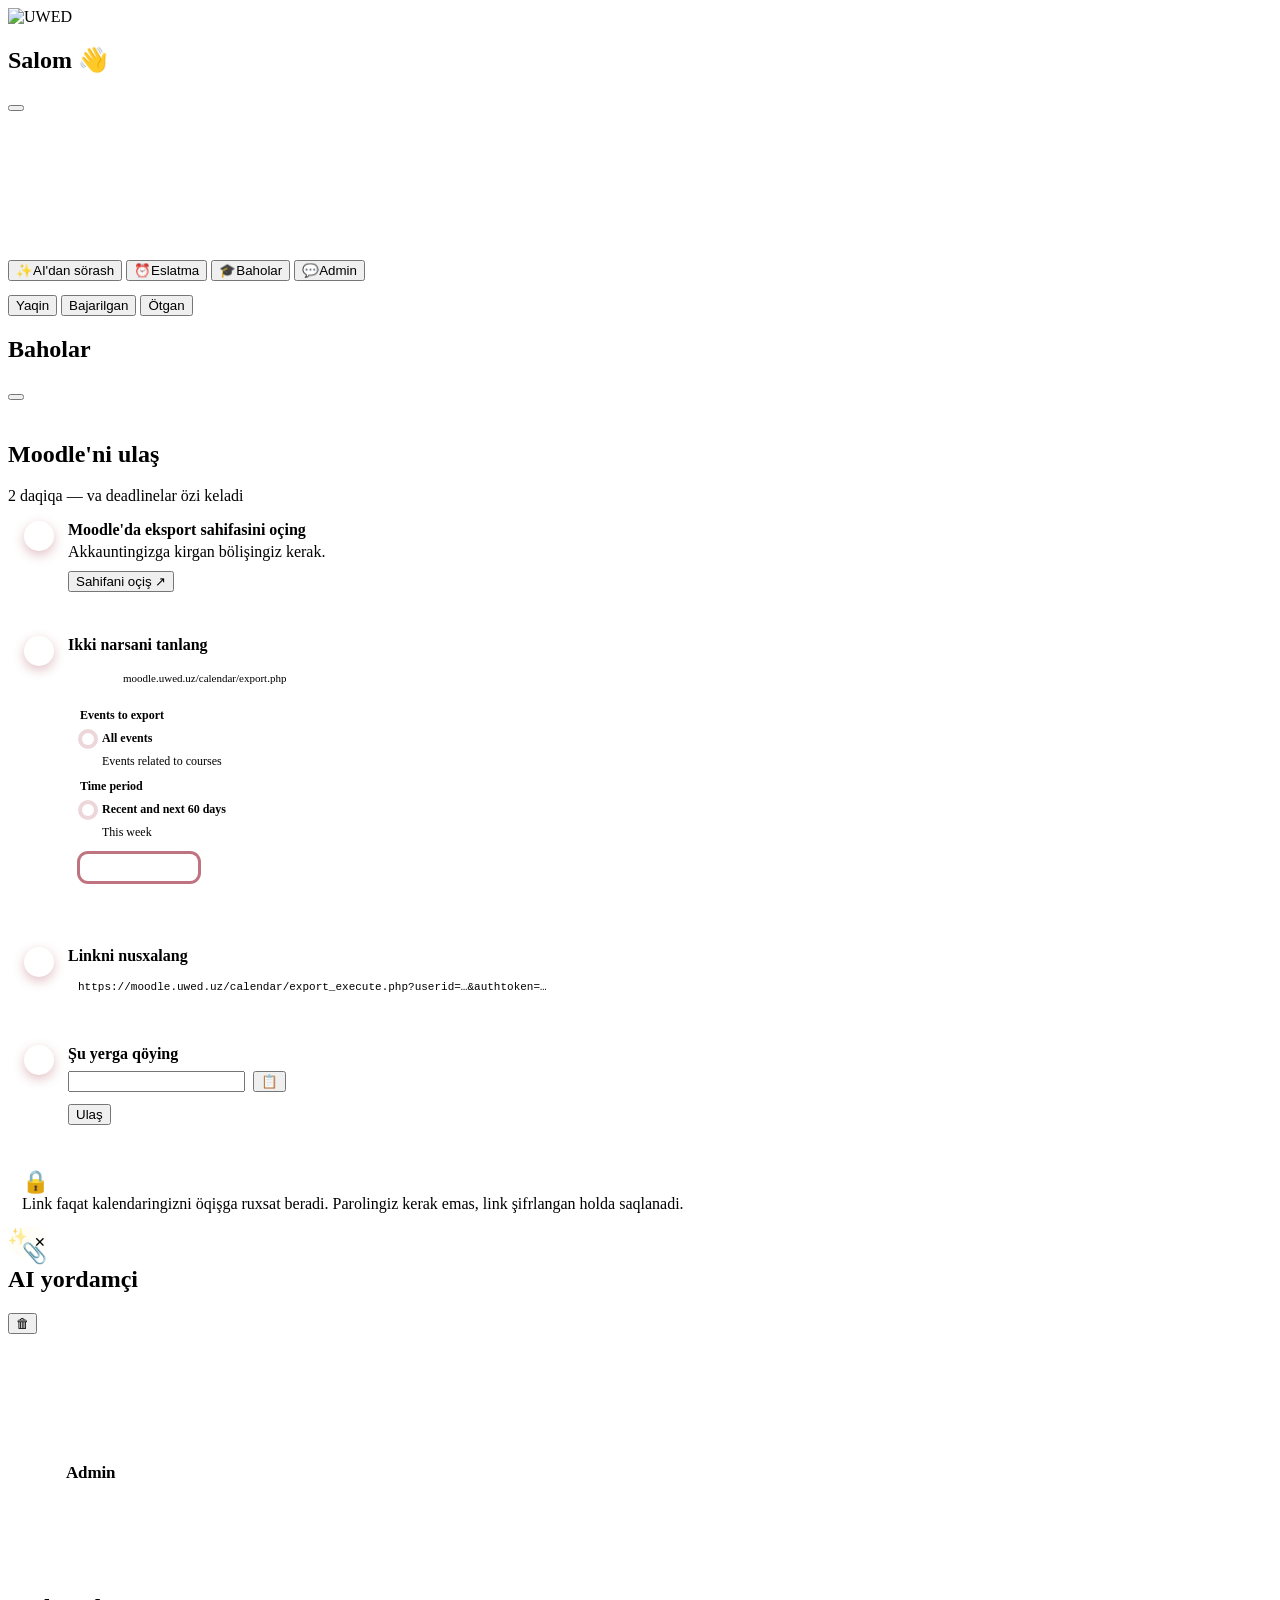
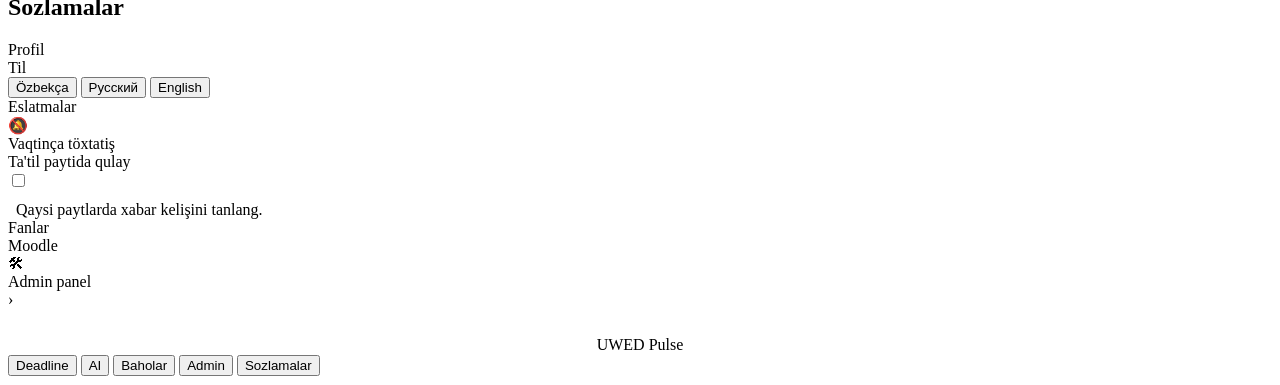
==== commit 82767a5e: "UWED Pulse 3.0.0: visual redesign of the Mini Apps A new look, not just motion: - Manrope typeface; " ====
--- a/webapp/student/index.html
+++ b/webapp/student/index.html
@@ -7,6 +7,7 @@
   <script src="https://telegram.org/js/telegram-web-app.js"></script>
   <link rel="icon" href="/shared/logo.png" />
   <link rel="stylesheet" href="/shared/glass.css" />
+  <link rel="stylesheet" href="/shared/theme.css" />
   <link rel="stylesheet" href="student.css" />
 </head>
 <body>
@@ -15,16 +16,24 @@
   <main class="app">
     <!-- ============ DEADLINES ============ -->
     <section class="page" id="page-deadlines">
-      <header class="header">
-        <img class="brand" src="/shared/logo.png" alt="UWED" />
-        <div class="grow">
-          <h1 id="hello">Salom 👋</h1>
-          <div class="sub" id="sync-status"></div>
-        </div>
-        <button class="icon-btn" id="btn-sync" aria-label="Sync"></button>
-      </header>
-
-      <div class="glass hero" id="hero"></div>
+      <div class="home-top">
+        <header class="header">
+          <img class="brand" src="/shared/logo.png" alt="UWED" />
+          <div class="grow">
+            <h1 id="hello">Salom 👋</h1>
+            <div class="sub" id="sync-status"></div>
+          </div>
+          <button class="icon-btn" id="btn-sync" aria-label="Sync"></button>
+        </header>
+        <div class="hero" id="hero"></div>
+      </div>
+
+      <div class="quick" id="quick">
+        <button data-q="ai"><span class="q-ic">✨</span><span data-i18n="q_ai">AI'dan sörash</span></button>
+        <button data-q="remind"><span class="q-ic">⏰</span><span data-i18n="q_remind">Eslatma</span></button>
+        <button data-q="grades"><span class="q-ic">🎓</span><span data-i18n="tab_grades">Baholar</span></button>
+        <button data-q="support"><span class="q-ic">💬</span><span>Admin</span></button>
+      </div>
 
       <div class="segmented glass" id="scope" style="margin-top:14px">
         <button data-scope="upcoming" class="active" data-i18n="upcoming">Yaqin</button>
@@ -110,10 +119,11 @@
 
     <!-- ============ AI ============ -->
     <section class="page" id="page-ai">
-      <header class="header">
-        <div>
+      <header class="ai-head">
+        <div class="orb-sm">✨</div>
+        <div class="grow">
           <h1 data-i18n="ai_title">AI yordamçi</h1>
-          <div class="sub" id="ai-left"></div>
+          <div class="sub muted small" id="ai-left"></div>
         </div>
         <button class="icon-btn" id="ai-clear" aria-label="Clear">🗑</button>
       </header>
@@ -145,7 +155,7 @@
       <header class="header"><div><h1 data-i18n="settings">Sozlamalar</h1></div></header>
 
       <div class="section-title" data-i18n="profile">Profil</div>
-      <div class="glass list" id="profile-box"></div>
+      <div id="profile-box"></div>
 
       <div class="section-title" data-i18n="language">Til</div>
       <div class="segmented glass" id="lang-seg">
--- a/webapp/student/student.css
+++ b/webapp/student/student.css
@@ -5,14 +5,21 @@
 .course-total { flex: none; text-align: right; font-weight: 800; font-size: 20px; letter-spacing: -.02em; }
 .course-total small { display: block; font-size: 11px; font-weight: 600; color: var(--text-2); letter-spacing: 0; }
 .bar { height: 6px; border-radius: 3px; background: var(--input); overflow: hidden; margin-top: 6px; }
-.bar i { display: block; height: 100%; border-radius: 3px; background: var(--brand-grad); }
+.bar i { display: block; height: 100%; border-radius: 3px; background: var(--brand-grad); transform-origin: 0 50%; animation: bar-grow .9s var(--smooth) .15s backwards; }
+@keyframes bar-grow { from { transform: scaleX(0); } }
+.course:not(.open) .course-items .bar i { animation: none; }
 .grade-row { padding: 10px 0; border-top: 1px solid var(--glass-edge); }
 .grade-row:first-child { border-top: 0; }
 .grade-line { display: flex; gap: 10px; align-items: baseline; }
 .grade-line .grow { overflow-wrap: anywhere; }
 .grade-val { flex: none; font-weight: 750; }
 .grade-fb { margin-top: 6px; font-size: 13px; color: var(--text-2); border-left: 3px solid var(--crimson); padding-left: 8px; }
-.course-items { margin-top: 12px; }
+.course-head { transition: transform .3s var(--spring); }
+.course-head:active { transform: scale(.985); }
+.course-total b { font-weight: inherit; }
+.course-items { display: grid; grid-template-rows: 0fr; opacity: 0; transition: grid-template-rows .45s var(--smooth), opacity .3s, margin-top .45s var(--smooth); }
+.course-items > div { overflow: hidden; min-height: 0; }
+.course.open .course-items { grid-template-rows: 1fr; opacity: 1; margin-top: 12px; }
 .course-actions { display: flex; gap: 8px; margin-top: 12px; flex-wrap: wrap; }
 .course-actions svg { width: 16px; height: 16px; vertical-align: -3px; margin-right: 2px; }
 .grade-row a { display: inline-block; margin-top: 4px; color: var(--text-2); font-weight: 600; text-decoration: none; }
@@ -28,8 +35,12 @@
 .hero .stats { display: flex; gap: 8px; margin-top: 8px; flex-wrap: wrap; }
 
 /* ---------- deadline cards ---------- */
-.dl { padding: 14px 16px; display: flex; gap: 12px; align-items: stretch; cursor: pointer; transition: transform .15s; }
-.dl:active { transform: scale(.985); }
+.dl { padding: 14px 16px; display: flex; gap: 12px; align-items: stretch; cursor: pointer; transition: transform .35s var(--spring); }
+.dl:active { transform: scale(.97); transition-duration: .08s; }
+.dl.u-high .stripe { animation: urgent 1.6s ease-in-out infinite; }
+@keyframes urgent { 50% { box-shadow: 0 0 18px rgba(239,68,68,.95); opacity: .75; } }
+.hero { cursor: pointer; transition: transform .35s var(--spring); }
+.hero:active { transform: scale(.98); transition-duration: .08s; }
 .dl .stripe { width: 4px; border-radius: 4px; flex: none; background: var(--ok); }
 .dl.u-mid .stripe { background: var(--warn); }
 .dl.u-high .stripe { background: var(--danger); box-shadow: 0 0 12px rgba(239,68,68,.6); }
@@ -87,7 +98,13 @@
 .attach-chip button { border: 0; background: transparent; color: var(--text-2); cursor: pointer; font-size: 14px; }
 .bubble img.att { display: block; max-width: 220px; max-height: 220px; border-radius: 12px; margin-bottom: 6px; }
 .composer textarea { flex: 1; border: 0; outline: 0; resize: none; background: transparent; color: var(--text); font: 15px var(--font); padding: 9px 0; max-height: 120px; }
-.composer .send { width: 40px; height: 40px; border-radius: 50%; border: 0; color: #fff; display: grid; place-items: center; cursor: pointer; background: var(--brand-grad); }
+.composer .send { width: 40px; height: 40px; border-radius: 50%; border: 0; color: #fff; display: grid; place-items: center; cursor: pointer; background: var(--brand-grad); transition: transform .35s var(--spring); }
+.composer .send:active { transform: scale(.82) rotate(-12deg); transition-duration: .08s; }
+.composer { transition: box-shadow .25s; }
+.composer:focus-within { box-shadow: var(--shadow), 0 0 0 4px var(--focus); }
+.suggest button { transition: transform .3s var(--spring); animation: chip-in .45s var(--spring) backwards; }
+.suggest button:nth-child(2) { animation-delay: .06s; } .suggest button:nth-child(3) { animation-delay: .12s; } .suggest button:nth-child(n+4) { animation-delay: .18s; }
+.suggest button:active { transform: scale(.93); }
 .composer .send svg { width: 18px; height: 18px; }
 .ai-hello { padding: 22px 18px; text-align: center; }
 .ai-hello .orb { width: 64px; height: 64px; margin: 0 auto 10px; border-radius: 50%; background: radial-gradient(circle at 30% 30%, #fff, var(--navy) 48%, var(--crimson)); box-shadow: 0 10px 30px rgba(138,1,25,.35); animation: float 4s ease-in-out infinite; }
@@ -116,4 +133,5 @@
 .sup-empty { margin: auto; text-align: center; color: var(--text-2); padding: 30px 20px; }
 .sup-empty .art { font-size: 44px; margin-bottom: 6px; }
 .dock button { position: relative; }
-.tab-badge { position: absolute; top: 2px; right: calc(50% - 22px); min-width: 18px; height: 18px; padding: 0 5px; border-radius: 9px; background: var(--crimson); color: #fff; font: 700 11px/18px var(--font); }
+.tab-badge { animation: chip-in .4s var(--spring) backwards; }
+.tab-badge { position: absolute; top: 8px; left: calc(50% + 3px); right: auto; min-width: 18px; height: 18px; padding: 0 5px; border-radius: 9px; background: var(--crimson); color: #fff; font: 700 11px/18px var(--font); }
